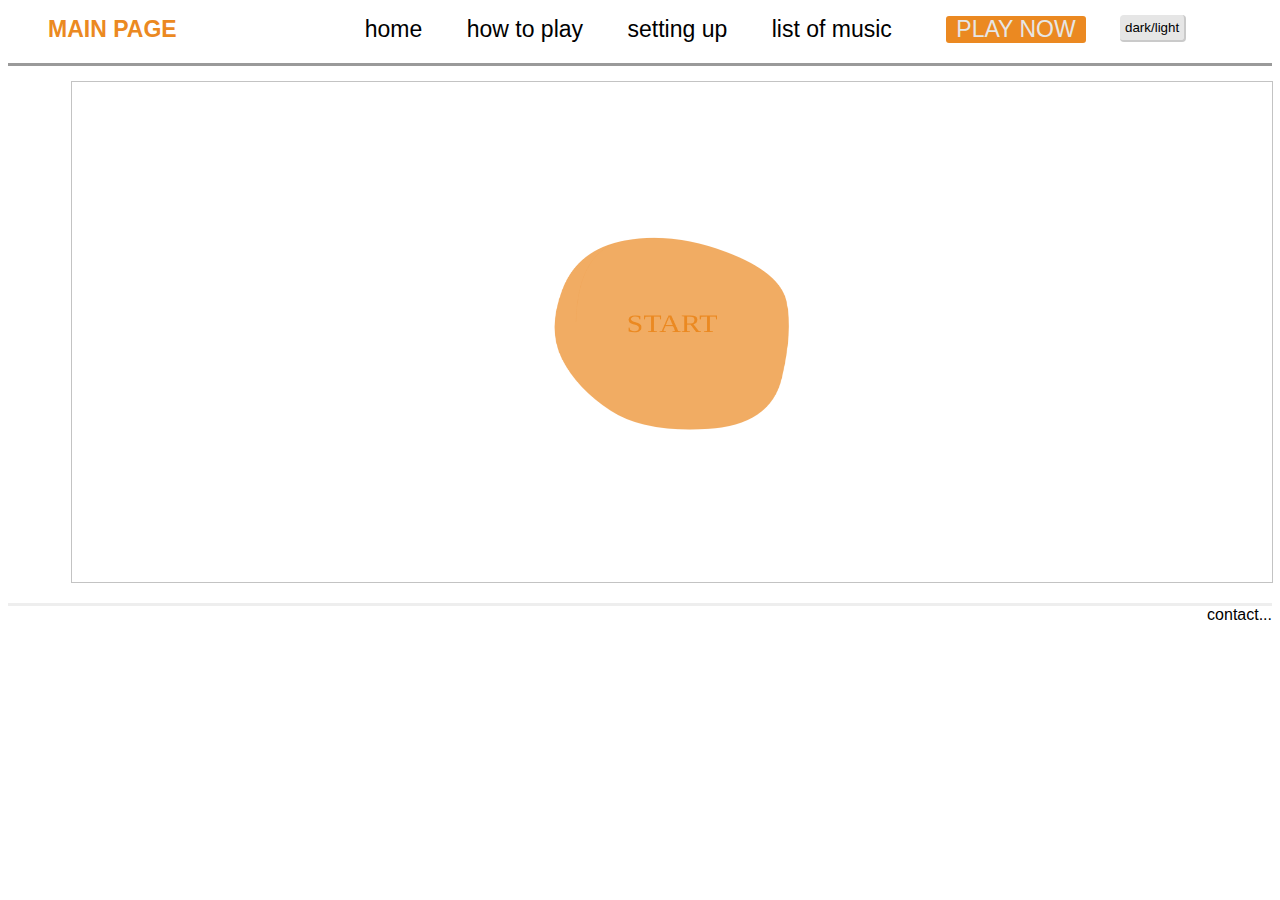
==== index.html @ 3ad33f4a "backup before change code for offset" ====
<!DOCTYPE html>
<html class="theme-light">
	<head>
		<title>typing-test</title>
		<meta name="viewport" content="width=device-width, initial-scale=1.0"> <!--for responsive website-->
		<link rel="stylesheet" href="style.css">
	</head>
	<body>
		<header>
			<nav>
				<ul>
					<li class="titleBackgroundTheme" style="margin-right: 15%"><b>MAIN PAGE</b></li>
					<li><a href="#main"> home </a></li>
					<!--introductions and play button-->
					<li><a href="howTo.html"> how to play </a></li>
					<li><a href="settingUp.html"> setting up </a></li>
					<li><a href="listOfMusic.html"> list of music </a></li>
					<li class="headTheme" style="border-radius:3px; margin-left:10px; margin-right:30px; padding-left:10px; padding-right:10px"><a class="headColorBackgroundTheme" href="index.html"> PLAY NOW </a></li>
					<li><button class="changeTheme">dark/light</button></li>
				</ul>
			</nav>
		</header>	
		<section>
			<main id="main">
					<canvas id="canvas" width="2000" height="1000"style="border:1px solid #c3c3c3;">
						Your browser does not support the canvas element. rip...
					</canvas>
			</main>
		</section>
		<footer>
			contact...
		</footer>
	</body>
	<script src="changeTheme.js"></script>
	<script src="gameplay.js"></script>
</html>
---- style.css ----
/*light theme*/
.theme-light{
	background: rgb(255, 255, 255);
}

.theme-light .titleBackgroundTheme{
	color:rgb(235, 137, 33); 
}

.theme-light .headTheme{
	background:rgb(235, 137, 33);
}

.theme-light .headColorBackgroundTheme{
	color:rgb(230, 230, 230);
}

.theme-light button{
	background:rgb(230, 230, 230);
	border-color:rgb(202, 202, 202);
}

.theme-light button:hover{
	background:rgb(202,202,202);
	border-color:rgb(150, 150, 150);
}

.theme-light .mainTheme{
	background-color: #E9E9E9;
}

/*dark theme*/
.theme-dark{
	background: rgb(32, 32, 31);
	color: rgb(114, 114, 114);
}

.theme-dark .titleBackgroundTheme{
	color:rgb(114, 114, 114); 
}

.theme-dark .headTheme{
	background:rgb(0, 0, 0);
}

.theme-dark .headColorBackgroundTheme{
	color:rgb(114, 114, 114);
}

.theme-dark button{
	color: rgb(114,114,114);
	background:rgb(44, 44, 42);
	border-color:rgb(92, 92, 90);
}

.theme-dark button:hover{
	background:rgb(92,92,90);
	border-color:rgb(128, 128, 127);
}

.theme-dark .mainTheme{
	background-color: rgb(32,32,31);
}

header{
	/* background-color: rgb(255, 255, 255); */
	margin:0px;
	padding: 0px;
	border-bottom-style: outset;
	/* border-radius: 10px; */
	text-align: left;
	font-family: "Comic Sans MS", cursive, sans-serif;
}

nav ul li{
	margin-right: 40px;
	list-style-type: none;
	display: inline-block;
	text-align: left;
	font-size: 23px;
	padding: 0px;
}

nav ul li a{
	text-decoration: none;
	color: rgb(0, 0, 0);
}

main{
	margin-top: 5px;
	margin-bottom: 5px;
	padding: 10px;
	padding-left: 5%;
	border-radius: 0px;
	font-size: 17px;
	font-family: "Comic Sans MS", cursive, sans-serif;
}

canvas{
	height: 500px;
	width: 1200px;
}

button{
	padding: 5px;
	border: none;
	border-radius: 4px;
	border: 2px;
	border-right-style: solid;
	border-bottom-style: solid;
  	position: relative;
  	top:-5px;
}

button:active{
	transform: translateX(5px);
}

footer{
	margin:0px;
	padding: 0px;
	border-top-style: outset;
	/* border-radius: 10px; */
	color: #000000;
	text-align: right;
	font-family: "Comic Sans MS", cursive, sans-serif;
}

/* #gameplay button{
	border: none;
	background-color: transparent;
	text-align: center;
	position: absolute;
	top: 45%;
	left: 48%;
} */
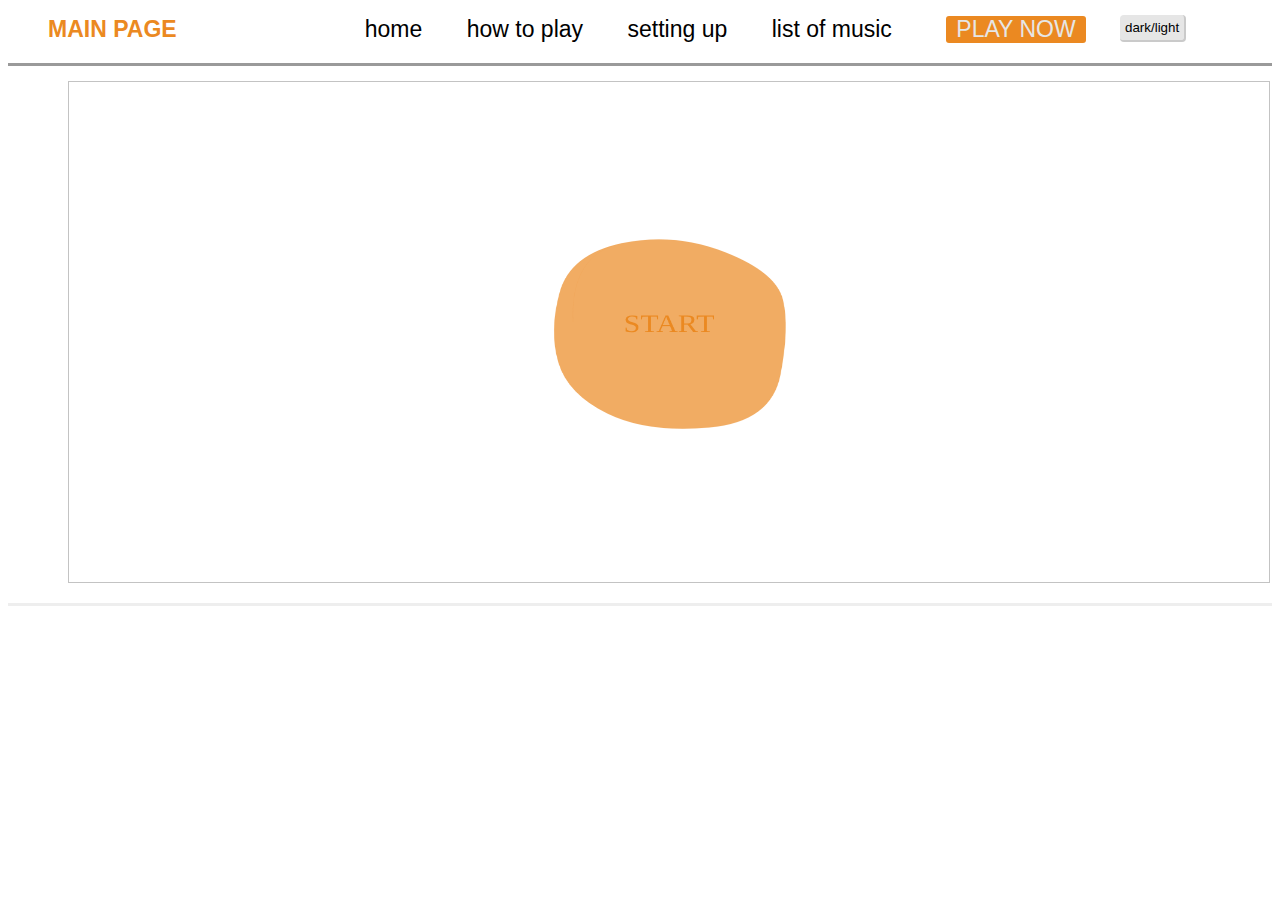
==== commit 4aec66d2: "hover over button plays music starting at certain times" ====
--- a/index.html
+++ b/index.html
@@ -22,13 +22,16 @@
 		</header>	
 		<section>
 			<main id="main">
-					<canvas id="canvas" width="2000" height="1000"style="border:1px solid #c3c3c3;">
-						Your browser does not support the canvas element. rip...
-					</canvas>
+				<audio>
+						<source src="music files/Arcade Fire - Abraham's Daughter.mp3" type="audio/mpeg">
+				</audio>
+				<canvas id="canvas" style="border:1px solid #c3c3c3;" autofocus>
+					Your browser does not support the canvas element. rip...
+				</canvas>
 			</main>
 		</section>
 		<footer>
-			contact...
+			<!-- contact... -->
 		</footer>
 	</body>
 	<script src="changeTheme.js"></script>
--- a/style.css
+++ b/style.css
@@ -90,7 +90,7 @@
 	margin-top: 5px;
 	margin-bottom: 5px;
 	padding: 10px;
-	padding-left: 5%;
+	padding-left: 60px;
 	border-radius: 0px;
 	font-size: 17px;
 	font-family: "Comic Sans MS", cursive, sans-serif;
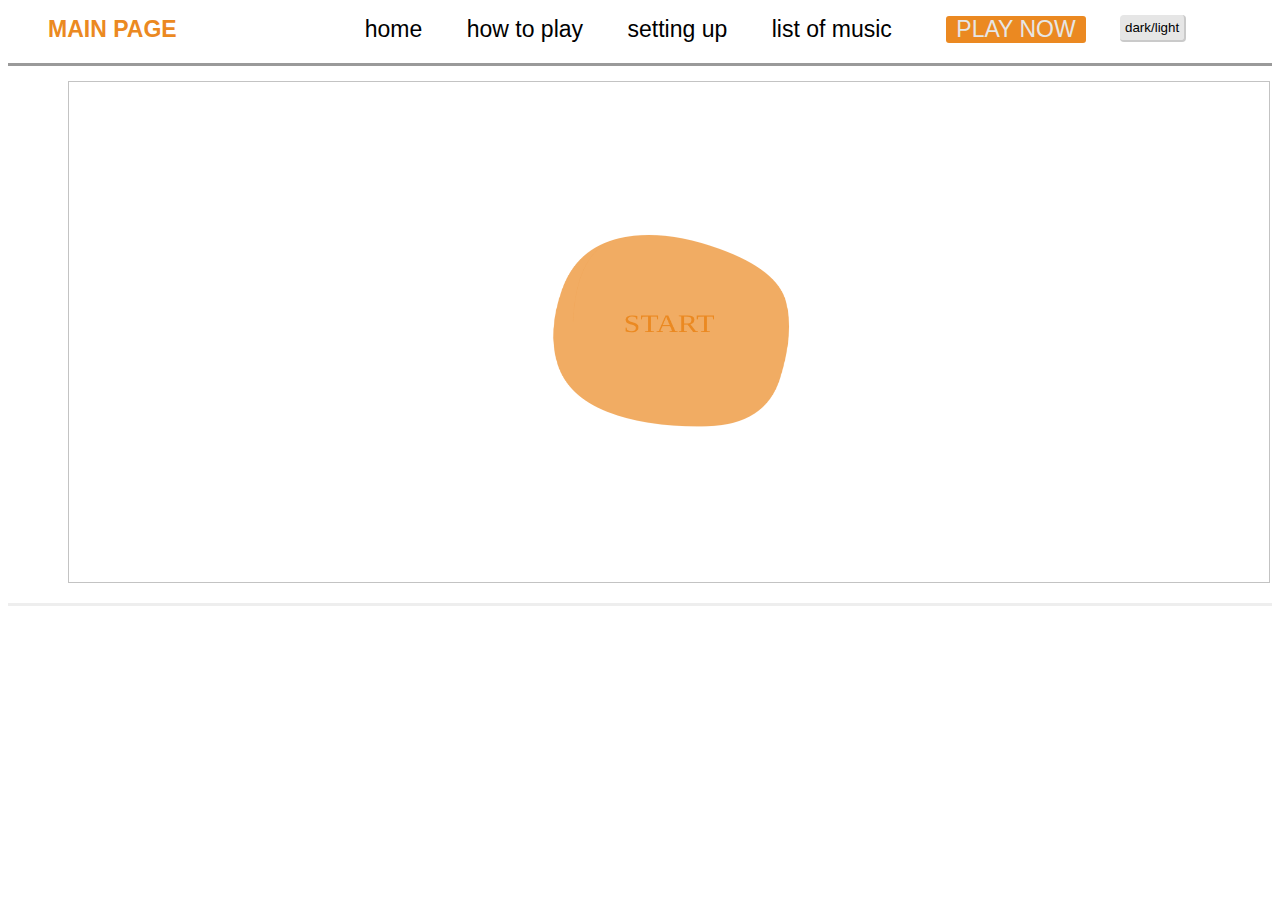
==== commit 7c99f692: "added music file" ====
--- a/index.html
+++ b/index.html
@@ -23,7 +23,37 @@
 		<section>
 			<main id="main">
 				<audio>
-						<source src="music files/Arcade Fire - Abraham's Daughter.mp3" type="audio/mpeg">
+					<source src="music files/Two Steps From Hell - Disappear.mp3" type="audio/mpeg">
+				</audio>
+				<audio>
+					<source src="music files/Two Steps From Hell - Evergreen.mp3" type="audio/mpeg">
+				</audio>
+				<audio>
+					<source src="music files/Pirates of the Caribbean 1 - He's a Pirate.mp3" type="audio/mpeg">
+				</audio>
+				<audio>
+					<source src="music files/Jon Bellion - All Time Low.mp3" type="audio/mpeg">
+				</audio>
+				<audio>
+					<source src="music files/米津玄師 - Lemon.mp3" type="audio/mpeg">
+				</audio>
+				<audio>
+					<source src="music files/Nightcore - Jack Sparrow.mp3" type="audio/mpeg">
+				</audio>
+				<audio>
+					<source src="music files/Zella Day - East of Eden (Matstubs Remix).mp3" type="audio/mpeg">
+				</audio>
+				<audio>
+					<source src="music files/Linkin Park - Castle Of Glass (M. Shinoda Remix).mp3" type="audio/mpeg">
+				</audio>
+				<audio>
+					<source src="music files/The Score - Strange.mp3" type="audio/mpeg">
+				</audio>
+				<audio>
+					<source src="music files/Imagine Dragons - Believer.mp3" type="audio/mpeg">
+				</audio>
+				<audio>
+					<source src="music files/Imagine Dragons - Radioactive.mp3" type="audio/mpeg">
 				</audio>
 				<canvas id="canvas" style="border:1px solid #c3c3c3;" autofocus>
 					Your browser does not support the canvas element. rip...
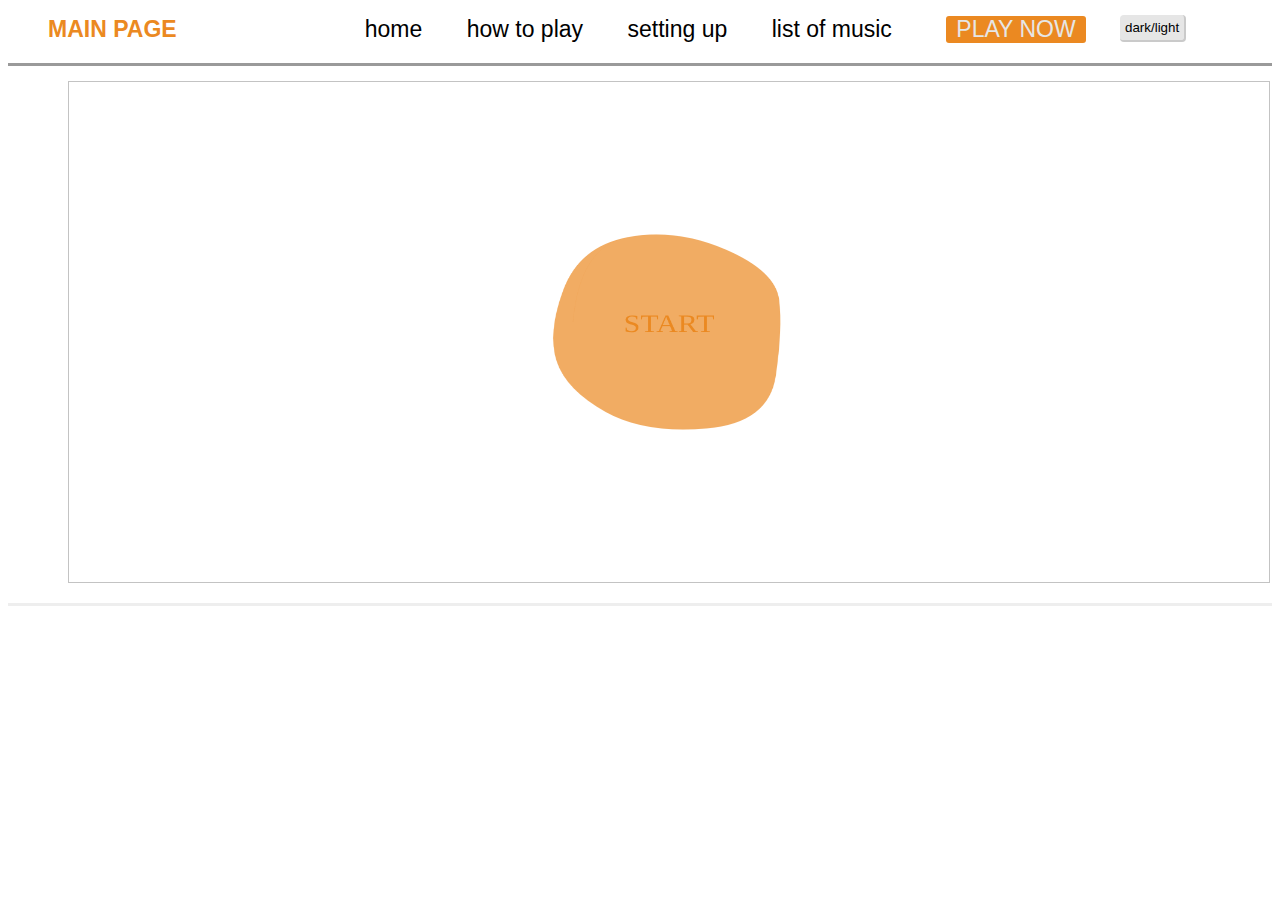
==== commit b383eecf: "Completed paGE 2" ====
--- a/index.html
+++ b/index.html
@@ -32,10 +32,10 @@
 					<source src="music files/Pirates of the Caribbean 1 - He's a Pirate.mp3" type="audio/mpeg">
 				</audio>
 				<audio>
-					<source src="music files/Jon Bellion - All Time Low.mp3" type="audio/mpeg">
+					<source src="music files/米津玄師 - Lemon.mp3" type="audio/mpeg">
 				</audio>
 				<audio>
-					<source src="music files/米津玄師 - Lemon.mp3" type="audio/mpeg">
+					<source src="music files/Jon Bellion - All Time Low.mp3" type="audio/mpeg">
 				</audio>
 				<audio>
 					<source src="music files/Nightcore - Jack Sparrow.mp3" type="audio/mpeg">
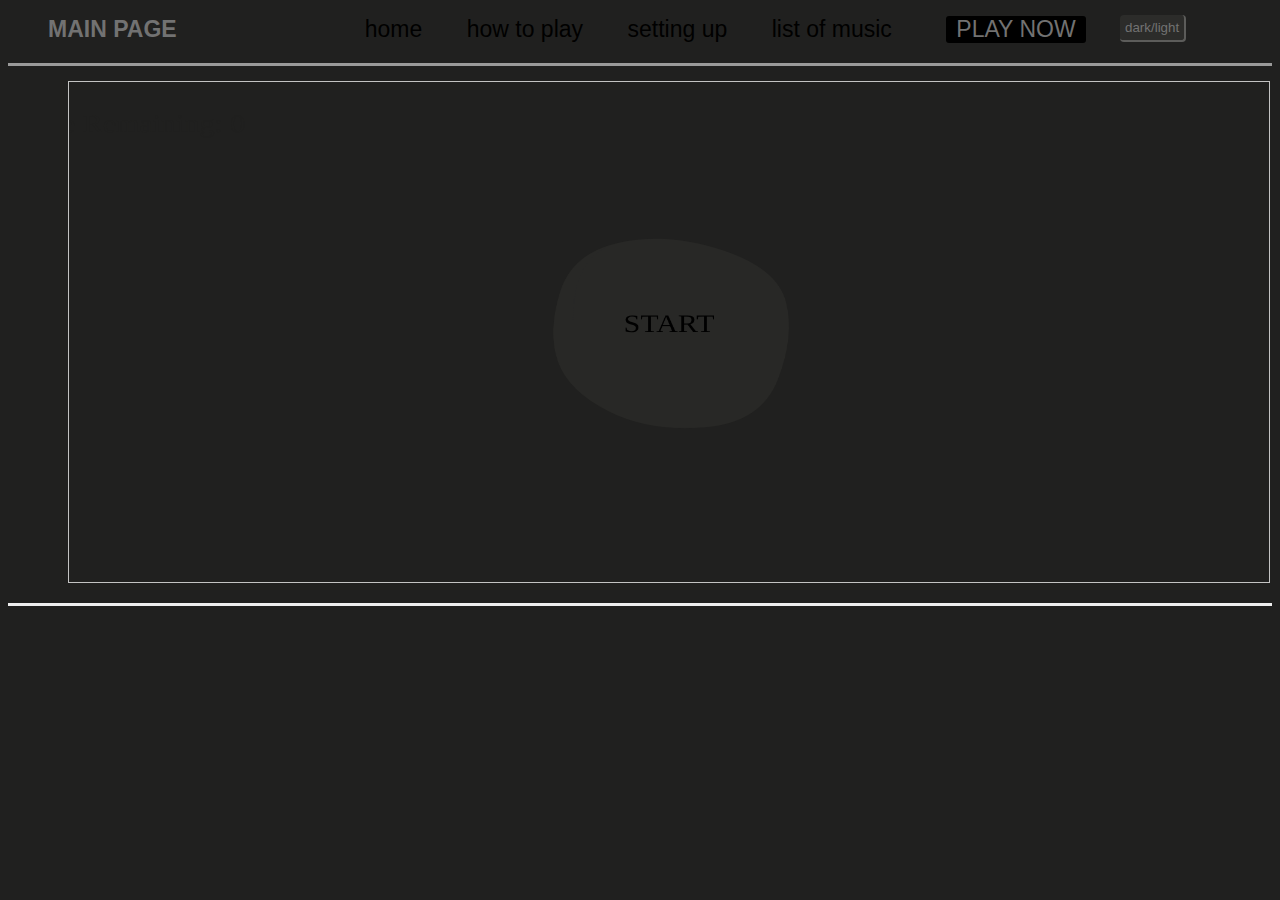
==== commit 92b884b8: "added theme change, animation, timer" ====
--- a/index.html
+++ b/index.html
@@ -1,5 +1,5 @@
 <!DOCTYPE html>
-<html class="theme-light">
+<html class="theme-dark">
 	<head>
 		<title>typing-test</title>
 		<meta name="viewport" content="width=device-width, initial-scale=1.0"> <!--for responsive website-->
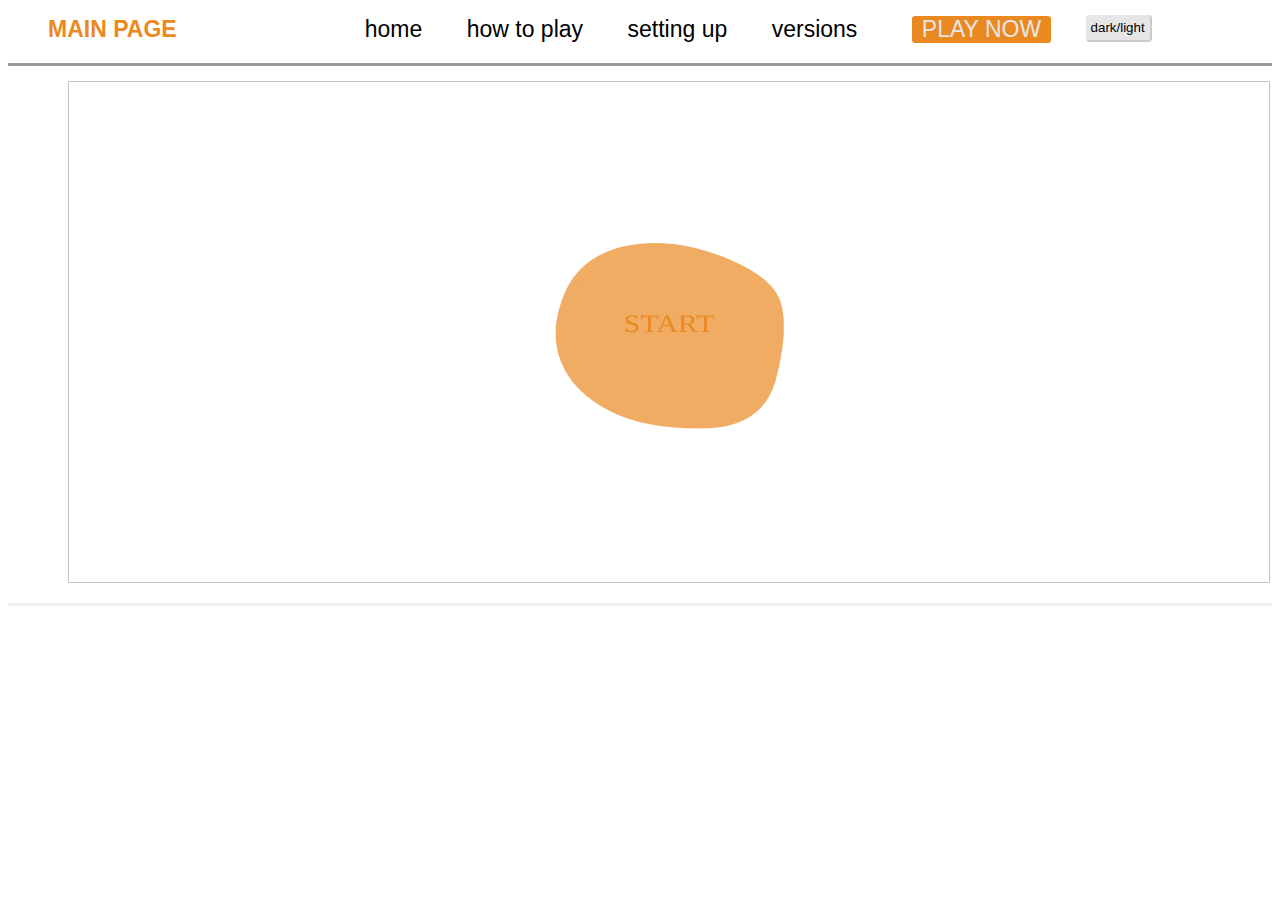
==== commit ae5fcc2a: "game version 1.0 done" ====
--- a/index.html
+++ b/index.html
@@ -1,5 +1,5 @@
 <!DOCTYPE html>
-<html class="theme-dark">
+<html class="theme-light">
 	<head>
 		<title>typing-test</title>
 		<meta name="viewport" content="width=device-width, initial-scale=1.0"> <!--for responsive website-->
@@ -14,7 +14,7 @@
 					<!--introductions and play button-->
 					<li><a href="howTo.html"> how to play </a></li>
 					<li><a href="settingUp.html"> setting up </a></li>
-					<li><a href="listOfMusic.html"> list of music </a></li>
+					<li><a href="versions.html"> versions </a></li>
 					<li class="headTheme" style="border-radius:3px; margin-left:10px; margin-right:30px; padding-left:10px; padding-right:10px"><a class="headColorBackgroundTheme" href="index.html"> PLAY NOW </a></li>
 					<li><button class="changeTheme">dark/light</button></li>
 				</ul>
@@ -22,42 +22,50 @@
 		</header>	
 		<section>
 			<main id="main">
-				<audio>
+				<audio onplay="logic()" onended="end()">
 					<source src="music files/Two Steps From Hell - Disappear.mp3" type="audio/mpeg">
 				</audio>
-				<audio>
+				<audio onplay="logic()" onended="end()">
 					<source src="music files/Two Steps From Hell - Evergreen.mp3" type="audio/mpeg">
 				</audio>
-				<audio>
+				<audio onplay="logic()" onended="end()">
 					<source src="music files/Pirates of the Caribbean 1 - He's a Pirate.mp3" type="audio/mpeg">
 				</audio>
-				<audio>
+				<audio onplay="logic()" onended="end()">
 					<source src="music files/米津玄師 - Lemon.mp3" type="audio/mpeg">
 				</audio>
-				<audio>
+				<audio onplay="logic()" onended="end()">
 					<source src="music files/Jon Bellion - All Time Low.mp3" type="audio/mpeg">
 				</audio>
-				<audio>
+				<audio onplay="logic()" onended="end()">
 					<source src="music files/Nightcore - Jack Sparrow.mp3" type="audio/mpeg">
 				</audio>
-				<audio>
+				<audio onplay="logic()" onended="end()">
 					<source src="music files/Zella Day - East of Eden (Matstubs Remix).mp3" type="audio/mpeg">
 				</audio>
-				<audio>
+				<audio onplay="logic()" onended="end()">
 					<source src="music files/Linkin Park - Castle Of Glass (M. Shinoda Remix).mp3" type="audio/mpeg">
 				</audio>
-				<audio>
+				<audio onplay="logic()" onended="end()">
 					<source src="music files/The Score - Strange.mp3" type="audio/mpeg">
 				</audio>
-				<audio>
+				<audio onplay="logic()" onended="end()">
 					<source src="music files/Imagine Dragons - Believer.mp3" type="audio/mpeg">
 				</audio>
-				<audio>
+				<audio onplay="logic()" onended="end()">
 					<source src="music files/Imagine Dragons - Radioactive.mp3" type="audio/mpeg">
 				</audio>
-				<canvas id="canvas" style="border:1px solid #c3c3c3;" autofocus>
-					Your browser does not support the canvas element. rip...
+				<canvas id="canvas" style="border:1px solid #c3c3c3;  display:inline">
+					Your browser does not support the canvas element
 				</canvas>
+				<div class="game">
+					<div class="game">score: 
+						<span id="game" class="game score">0</span>
+					</div>
+					<br>
+					<div id="game" class="game currentWord">word</div><br>
+					<input type="text" id="game" class="game input" placeholder="Start typing..."autofocus>
+				</div>
 			</main>
 		</section>
 		<footer>
--- a/style.css
+++ b/style.css
@@ -50,24 +50,23 @@
 .theme-dark button{
 	color: rgb(114,114,114);
 	background:rgb(44, 44, 42);
-	border-color:rgb(92, 92, 90);
+	border-color:rgb(92, 92, 92);
 }
 
 .theme-dark button:hover{
 	background:rgb(92,92,90);
-	border-color:rgb(128, 128, 127);
+	border-color:rgb(128, 128, 128);
 }
 
 .theme-dark .mainTheme{
 	background-color: rgb(32,32,31);
 }
 
+/* formating */
 header{
-	/* background-color: rgb(255, 255, 255); */
 	margin:0px;
 	padding: 0px;
 	border-bottom-style: outset;
-	/* border-radius: 10px; */
 	text-align: left;
 	font-family: "Comic Sans MS", cursive, sans-serif;
 }
@@ -120,17 +119,13 @@
 	margin:0px;
 	padding: 0px;
 	border-top-style: outset;
-	/* border-radius: 10px; */
 	color: #000000;
 	text-align: right;
 	font-family: "Comic Sans MS", cursive, sans-serif;
 }
 
-/* #gameplay button{
-	border: none;
-	background-color: transparent;
-	text-align: center;
-	position: absolute;
-	top: 45%;
-	left: 48%;
-} */+/* game visability control */
+.game{
+	display : block;
+	visibility : none;
+}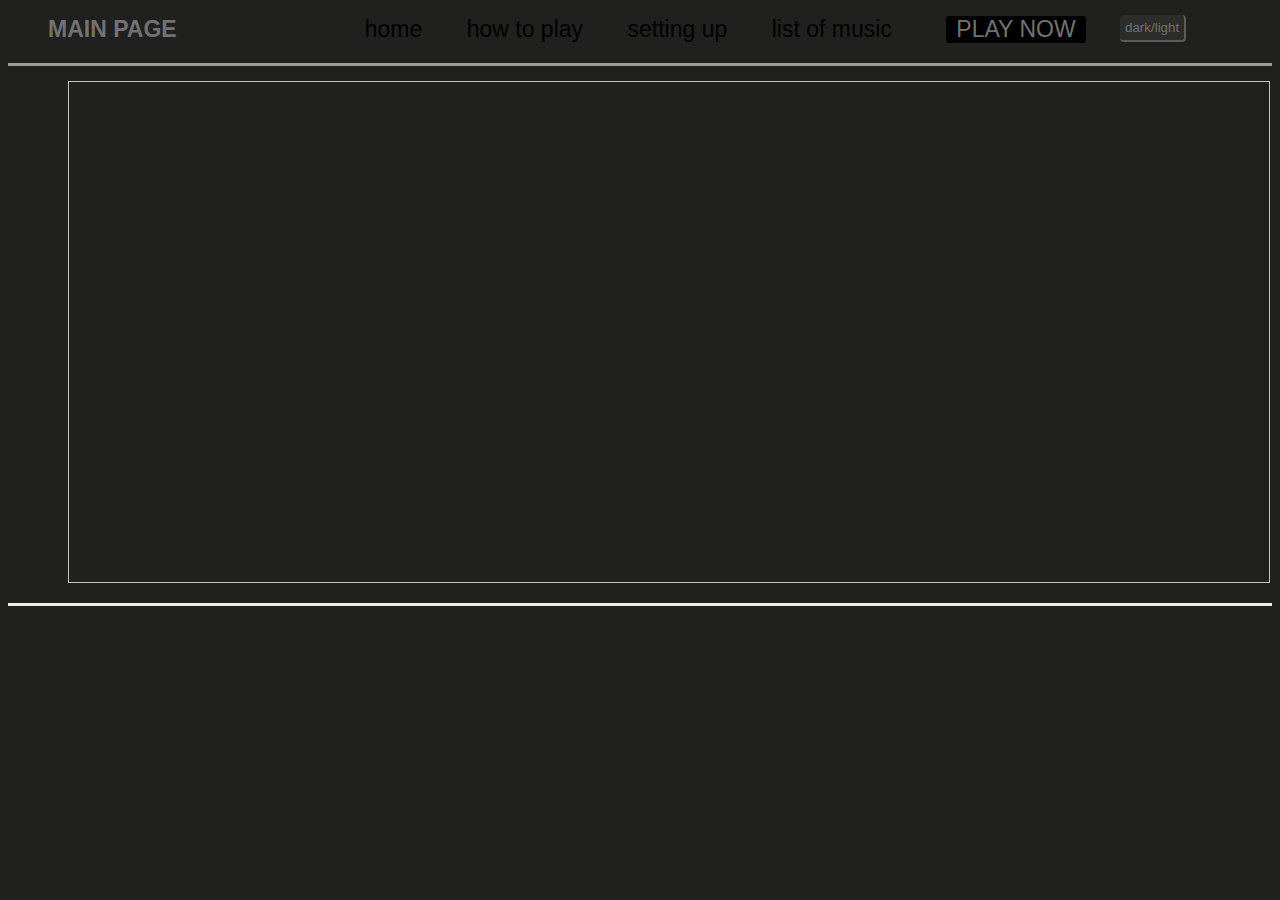
==== commit 83004309: "Merge pull request #2 from wen09/development3" ====
--- a/index.html
+++ b/index.html
@@ -1,5 +1,5 @@
 <!DOCTYPE html>
-<html class="theme-light">
+<html class="theme-dark">
 	<head>
 		<title>typing-test</title>
 		<meta name="viewport" content="width=device-width, initial-scale=1.0"> <!--for responsive website-->
@@ -14,7 +14,7 @@
 					<!--introductions and play button-->
 					<li><a href="howTo.html"> how to play </a></li>
 					<li><a href="settingUp.html"> setting up </a></li>
-					<li><a href="versions.html"> versions </a></li>
+					<li><a href="listOfMusic.html"> list of music </a></li>
 					<li class="headTheme" style="border-radius:3px; margin-left:10px; margin-right:30px; padding-left:10px; padding-right:10px"><a class="headColorBackgroundTheme" href="index.html"> PLAY NOW </a></li>
 					<li><button class="changeTheme">dark/light</button></li>
 				</ul>
@@ -22,50 +22,42 @@
 		</header>	
 		<section>
 			<main id="main">
-				<audio onplay="logic()" onended="end()">
+				<audio>
 					<source src="music files/Two Steps From Hell - Disappear.mp3" type="audio/mpeg">
 				</audio>
-				<audio onplay="logic()" onended="end()">
+				<audio>
 					<source src="music files/Two Steps From Hell - Evergreen.mp3" type="audio/mpeg">
 				</audio>
-				<audio onplay="logic()" onended="end()">
+				<audio>
 					<source src="music files/Pirates of the Caribbean 1 - He's a Pirate.mp3" type="audio/mpeg">
 				</audio>
-				<audio onplay="logic()" onended="end()">
+				<audio>
 					<source src="music files/米津玄師 - Lemon.mp3" type="audio/mpeg">
 				</audio>
-				<audio onplay="logic()" onended="end()">
+				<audio>
 					<source src="music files/Jon Bellion - All Time Low.mp3" type="audio/mpeg">
 				</audio>
-				<audio onplay="logic()" onended="end()">
+				<audio>
 					<source src="music files/Nightcore - Jack Sparrow.mp3" type="audio/mpeg">
 				</audio>
-				<audio onplay="logic()" onended="end()">
+				<audio>
 					<source src="music files/Zella Day - East of Eden (Matstubs Remix).mp3" type="audio/mpeg">
 				</audio>
-				<audio onplay="logic()" onended="end()">
+				<audio>
 					<source src="music files/Linkin Park - Castle Of Glass (M. Shinoda Remix).mp3" type="audio/mpeg">
 				</audio>
-				<audio onplay="logic()" onended="end()">
+				<audio>
 					<source src="music files/The Score - Strange.mp3" type="audio/mpeg">
 				</audio>
-				<audio onplay="logic()" onended="end()">
+				<audio>
 					<source src="music files/Imagine Dragons - Believer.mp3" type="audio/mpeg">
 				</audio>
-				<audio onplay="logic()" onended="end()">
+				<audio>
 					<source src="music files/Imagine Dragons - Radioactive.mp3" type="audio/mpeg">
 				</audio>
-				<canvas id="canvas" style="border:1px solid #c3c3c3;  display:inline">
-					Your browser does not support the canvas element
+				<canvas id="canvas" style="border:1px solid #c3c3c3;" autofocus>
+					Your browser does not support the canvas element. rip...
 				</canvas>
-				<div class="game">
-					<div class="game">score: 
-						<span id="game" class="game score">0</span>
-					</div>
-					<br>
-					<div id="game" class="game currentWord">word</div><br>
-					<input type="text" id="game" class="game input" placeholder="Start typing..."autofocus>
-				</div>
 			</main>
 		</section>
 		<footer>
--- a/style.css
+++ b/style.css
@@ -62,11 +62,12 @@
 	background-color: rgb(32,32,31);
 }
 
-/* formating */
 header{
+	/* background-color: rgb(255, 255, 255); */
 	margin:0px;
 	padding: 0px;
 	border-bottom-style: outset;
+	/* border-radius: 10px; */
 	text-align: left;
 	font-family: "Comic Sans MS", cursive, sans-serif;
 }
@@ -119,13 +120,17 @@
 	margin:0px;
 	padding: 0px;
 	border-top-style: outset;
+	/* border-radius: 10px; */
 	color: #000000;
 	text-align: right;
 	font-family: "Comic Sans MS", cursive, sans-serif;
 }
 
-/* game visability control */
-.game{
-	display : block;
-	visibility : none;
-}+/* #gameplay button{
+	border: none;
+	background-color: transparent;
+	text-align: center;
+	position: absolute;
+	top: 45%;
+	left: 48%;
+} */